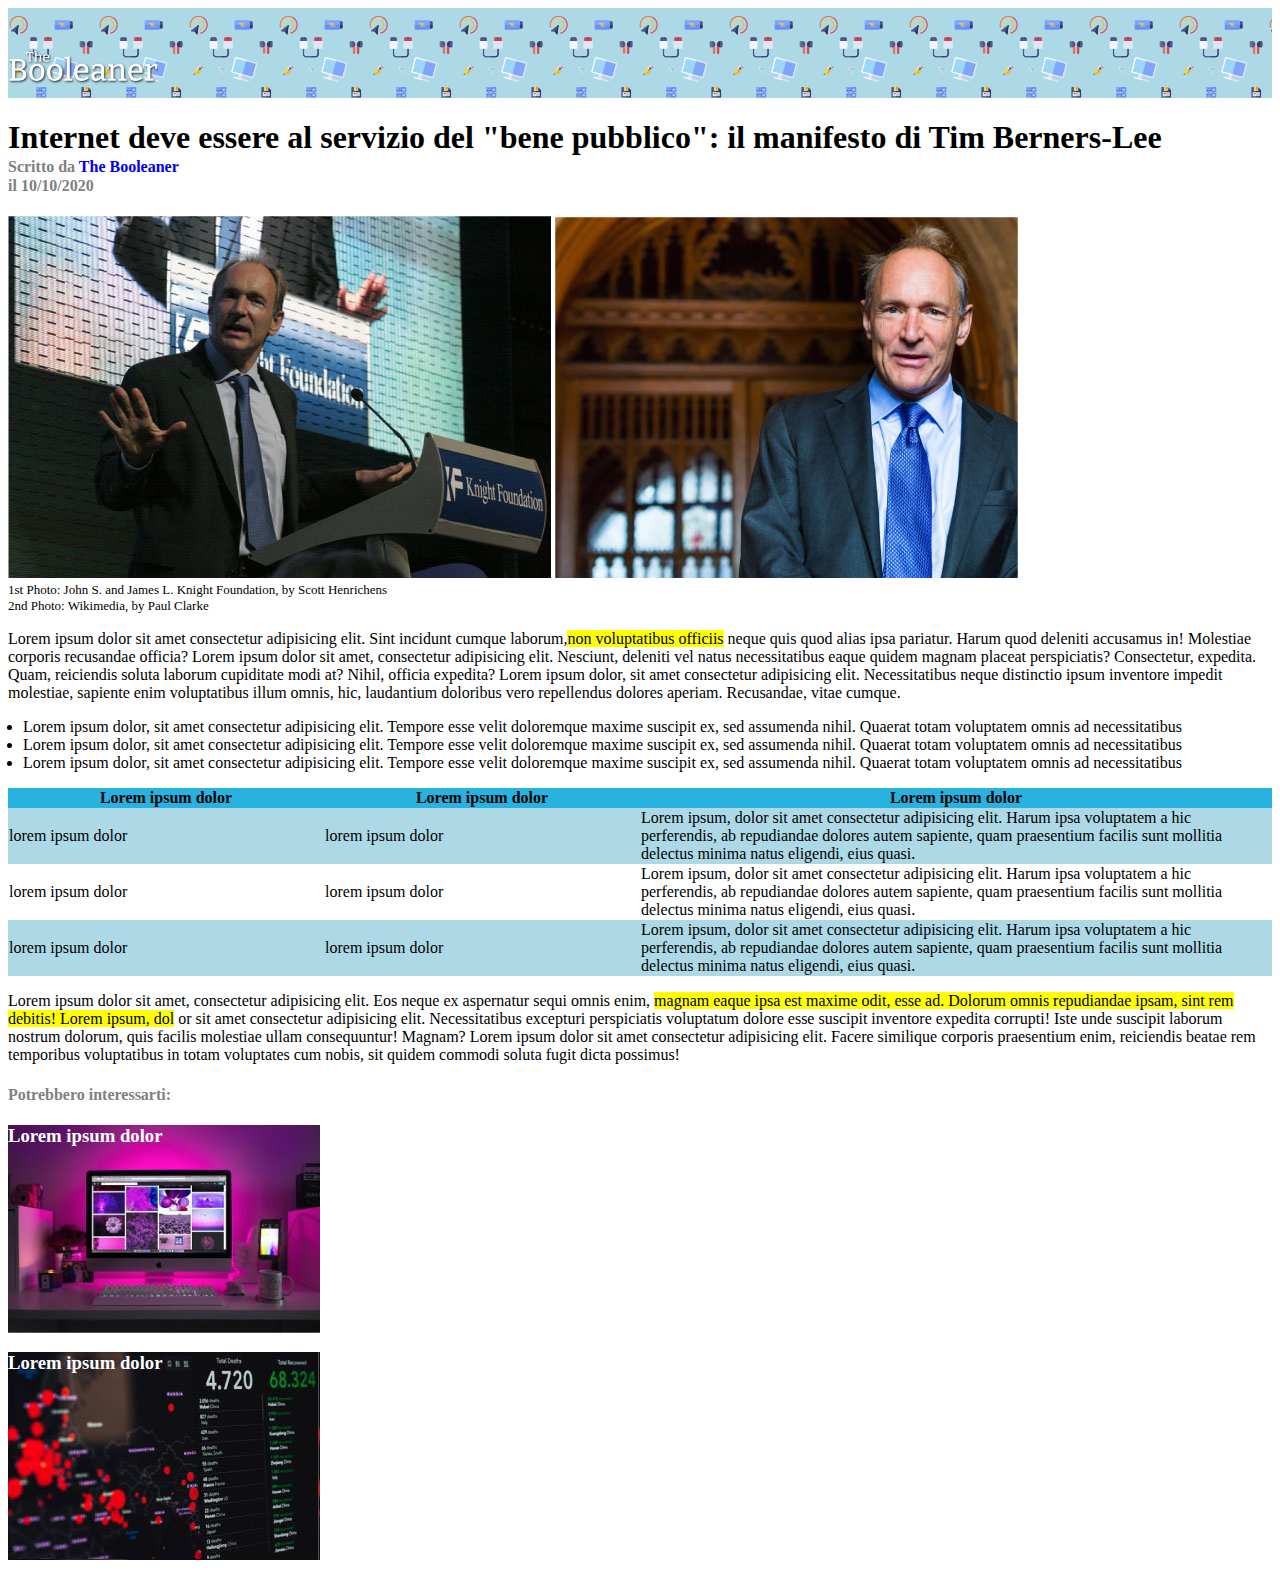
==== index.html @ 0ea29cd3 "Da rivedere" ====
<!DOCTYPE html>
<html lang="en">
<head>
    <meta charset="UTF-8">
    <meta http-equiv="X-UA-Compatible" content="IE=edge">
    <meta name="viewport" content="width=device-width, initial-scale=1.0">
    <link rel="stylesheet" href="css/style.css">
    <title>Document</title>
</head>
<body>
    <header>
        <div class="pattern">
            <img class="logo" src="img/logo.svg" alt="logo">
        </div>

        <h1>Internet deve essere al servizio del "bene pubblico": il manifesto di Tim Berners-Lee</h1>
        <h4 class="info-articolo">Scritto da <a href="www.boolean.it">The Booleaner</a></h4>
        <h4 class="info-articolo">il 10/10/2020</h4>

        <img src="img/tim-1.jpg" alt="">
        <img src="img/tim-2.jpg" alt="">
        <p class="descrizione">
            1st Photo: John S. and James L. Knight Foundation, by Scott Henrichens <br>
            2nd Photo: Wikimedia, by Paul Clarke
        </p>
    </header>    

    <main>
        <div>
            <p>Lorem ipsum dolor sit amet consectetur adipisicing elit. Sint incidunt cumque laborum,<span class="evidenziatore">non voluptatibus officiis</span>   neque quis quod alias ipsa pariatur. Harum quod deleniti accusamus in! Molestiae corporis recusandae officia? Lorem ipsum dolor sit amet, consectetur adipisicing elit. Nesciunt, deleniti vel natus necessitatibus eaque quidem magnam placeat perspiciatis? Consectetur, expedita. Quam, reiciendis soluta laborum cupiditate modi at? Nihil, officia expedita? Lorem ipsum dolor, sit amet consectetur adipisicing elit. Necessitatibus neque distinctio ipsum inventore impedit molestiae, sapiente enim voluptatibus illum omnis, hic, laudantium doloribus vero repellendus dolores aperiam. Recusandae, vitae cumque.</p>
            <ul class="list">
                <li>Lorem ipsum dolor, sit amet consectetur adipisicing elit. Tempore esse velit doloremque maxime suscipit ex, sed assumenda nihil. Quaerat totam voluptatem omnis ad necessitatibus </li>
                <li>Lorem ipsum dolor, sit amet consectetur adipisicing elit. Tempore esse velit doloremque maxime suscipit ex, sed assumenda nihil. Quaerat totam voluptatem omnis ad necessitatibus </li>
                <li>Lorem ipsum dolor, sit amet consectetur adipisicing elit. Tempore esse velit doloremque maxime suscipit ex, sed assumenda nihil. Quaerat totam voluptatem omnis ad necessitatibus </li>
            </ul>
        </div>
       
        <table>
            <thead>
                <tr>
                    <th class="colonna-25">Lorem ipsum dolor</th>
                    <th class="colonna-25">Lorem ipsum dolor</th>
                    <th class="colonna-50">Lorem ipsum dolor</th>
                </tr>
            </thead>

            <tbody>
                <tr class="color-blue">
                    <td>lorem ipsum dolor</td>
                    <td>lorem ipsum dolor</td>
                    <td>Lorem ipsum, dolor sit amet consectetur adipisicing elit. Harum ipsa voluptatem a hic perferendis, ab repudiandae dolores autem sapiente, quam praesentium facilis sunt mollitia delectus minima natus eligendi, eius quasi.</td>
                </tr>
                <tr>
                    <td>lorem ipsum dolor</td>
                    <td>lorem ipsum dolor</td>
                    <td>Lorem ipsum, dolor sit amet consectetur adipisicing elit. Harum ipsa voluptatem a hic perferendis, ab repudiandae dolores autem sapiente, quam praesentium facilis sunt mollitia delectus minima natus eligendi, eius quasi.</td>
                </tr>
                <tr class="color-blue">
                    <td>lorem ipsum dolor</td>
                    <td>lorem ipsum dolor</td>
                    <td>Lorem ipsum, dolor sit amet consectetur adipisicing elit. Harum ipsa voluptatem a hic perferendis, ab repudiandae dolores autem sapiente, quam praesentium facilis sunt mollitia delectus minima natus eligendi, eius quasi.</td>
                </tr>
            </tbody>
        </table>

        <p>Lorem ipsum dolor sit amet, consectetur adipisicing elit. Eos neque ex aspernatur sequi omnis enim, <span class="evidenziatore"> magnam eaque ipsa est maxime odit, esse ad. Dolorum omnis repudiandae ipsam, sint rem debitis! Lorem ipsum, dol</span> or sit amet consectetur adipisicing elit. Necessitatibus excepturi perspiciatis voluptatum dolore esse suscipit inventore expedita corrupti! Iste unde suscipit laborum nostrum dolorum, quis facilis molestiae ullam consequuntur! Magnam? Lorem ipsum dolor sit amet consectetur adipisicing elit. Facere similique corporis praesentium enim, reiciendis beatae rem temporibus voluptatibus in totam voluptates cum nobis, sit quidem commodi soluta fugit dicta possimus!</p>
        
    </main>

    <footer>
        <h4 class="note">Potrebbero interessarti:</h4>
        <h3 class="monitor">Lorem ipsum dolor</h3>
        <h3 class="graph">Lorem ipsum dolor</h3>
        
       
       


    </footer>
        



    
</body>
</html>
---- css/style.css ----
.pattern{
    background-image: url(../img/pattern.png);
    background-repeat: repeat;
    background-size: contain;
    height: 90px;
    background-color: lightblue;
    position: relative;
}

.logo {
    width: 150px;
    position: absolute;
    bottom: 10px;
}

.info-articolo{
    margin-top: -20px;
}
a{
    text-decoration: none;
}
.descrizione{
    font-size: 13px;
    margin-top: 0px;
}

table{
    border-collapse: collapse;
}
.evidenziatore{
    background-color: yellow;
}
.list{
    position: relative;
    left: -25px;
}

.colonna-25{
    background-color: rgb(40, 178, 224);
    width: 25%;
}

.colonna-50{
    background-color: rgb(40, 178, 224);
}

.color-blue{
    background-color: lightblue;
}

h4{
    color: grey;
}
.monitor{
    background-image: url("../img/monitor.jpg");
    width: 312px;
    height: 208px;
    color: white;
    
}

.graph{
    background-image: url("../img/graph.jpg");
    width: 312px;
    height: 208px;
    color: white;
}
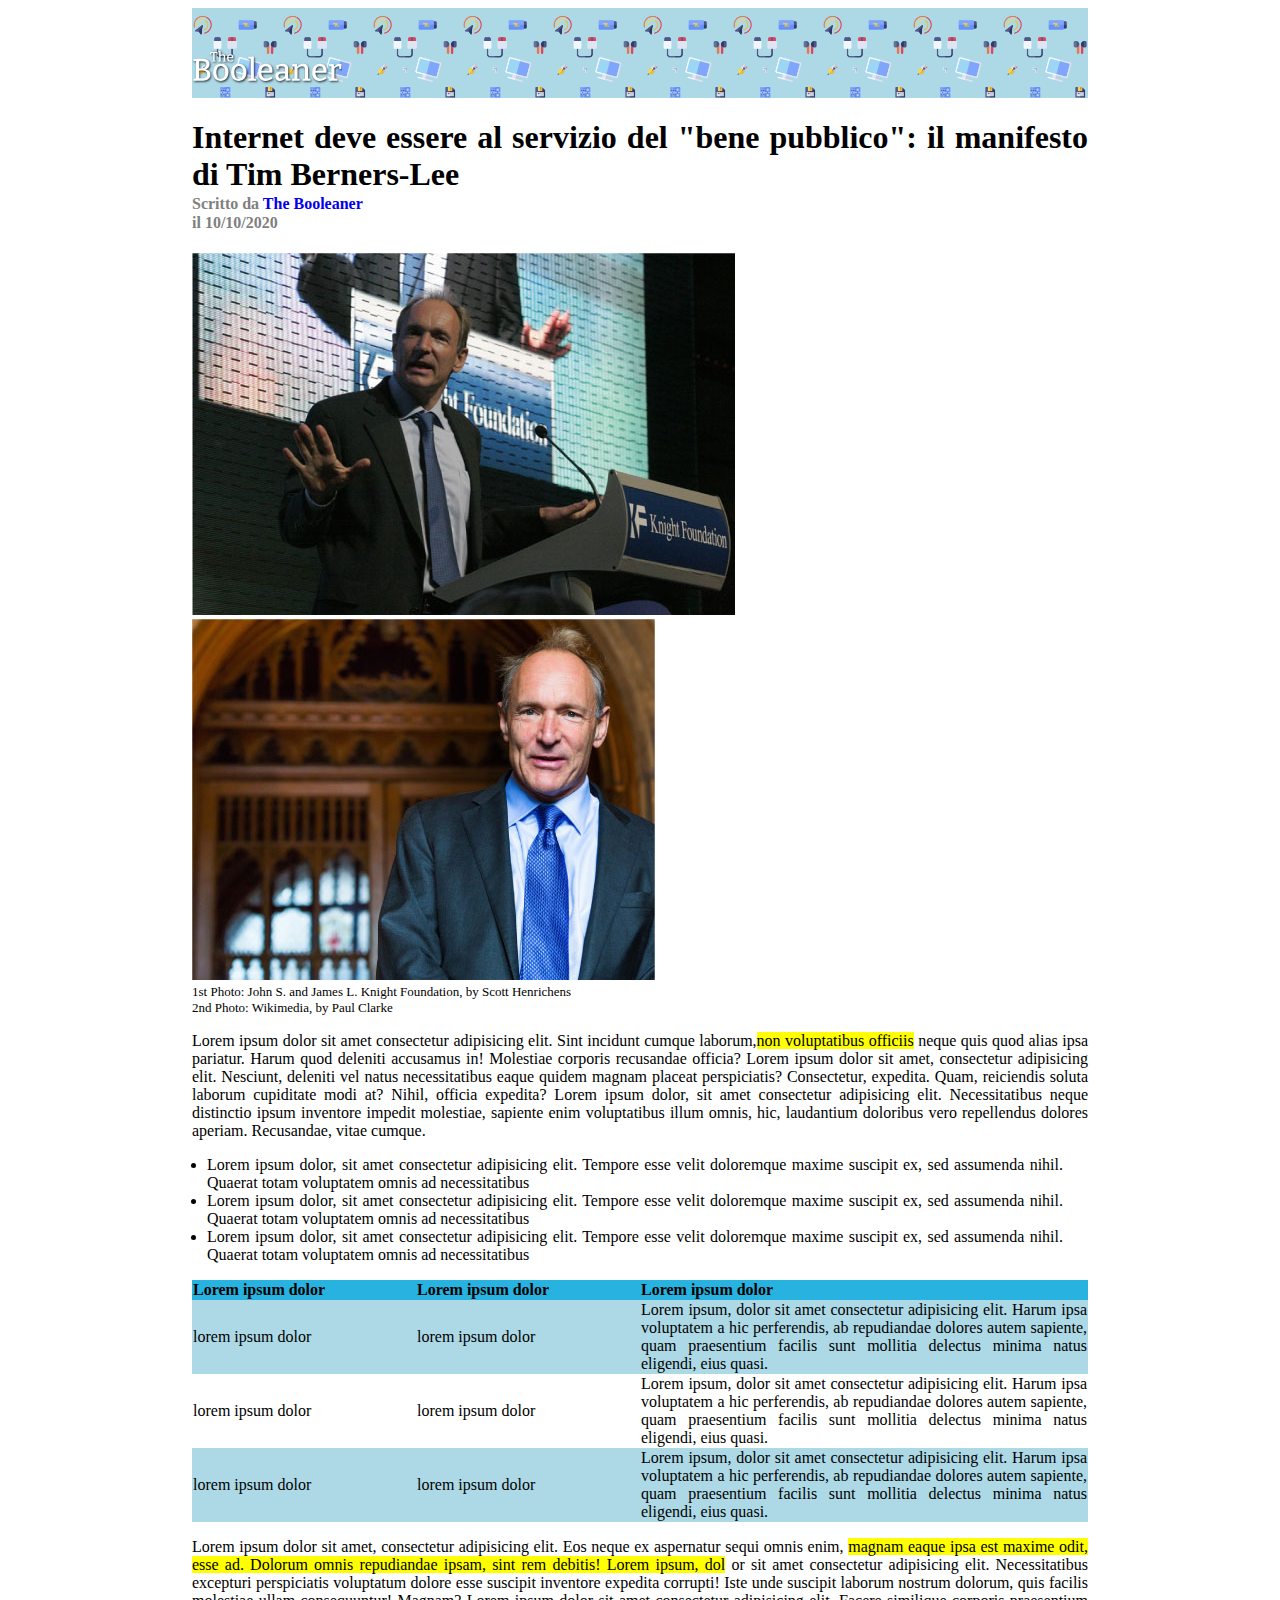
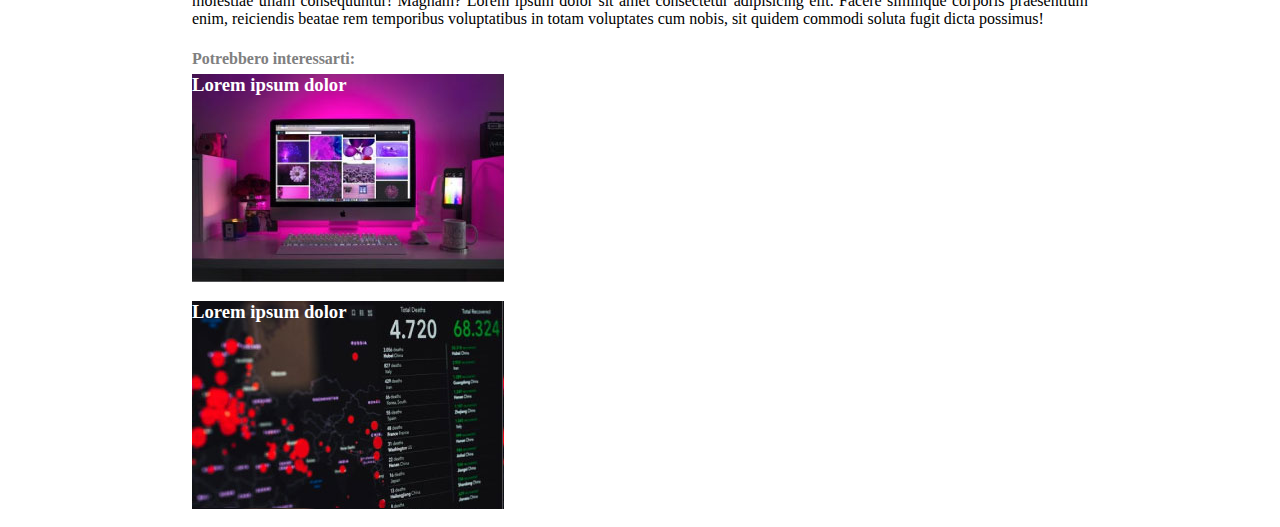
==== commit a1d4ef1d: "Rivisto" ====
--- a/index.html
+++ b/index.html
@@ -5,7 +5,7 @@
     <meta http-equiv="X-UA-Compatible" content="IE=edge">
     <meta name="viewport" content="width=device-width, initial-scale=1.0">
     <link rel="stylesheet" href="css/style.css">
-    <title>Document</title>
+    <title>The Booleaner</title>
 </head>
 <body>
     <header>
@@ -14,7 +14,7 @@
         </div>
 
         <h1>Internet deve essere al servizio del "bene pubblico": il manifesto di Tim Berners-Lee</h1>
-        <h4 class="info-articolo">Scritto da <a href="www.boolean.it">The Booleaner</a></h4>
+        <h4 class="info-articolo">Scritto da <a href="https://boolean.careers/">The Booleaner</a></h4>
         <h4 class="info-articolo">il 10/10/2020</h4>
 
         <img src="img/tim-1.jpg" alt="">
--- a/css/style.css
+++ b/css/style.css
@@ -1,3 +1,10 @@
+body{
+    width: 70%;
+    margin-left: auto;
+    margin-right: auto;   
+    text-align: justify;
+}
+
 .pattern{
     background-image: url(../img/pattern.png);
     background-repeat: repeat;
@@ -16,23 +23,27 @@
 .info-articolo{
     margin-top: -20px;
 }
+
 a{
     text-decoration: none;
 }
+
 .descrizione{
     font-size: 13px;
     margin-top: 0px;
 }
 
-table{
-    border-collapse: collapse;
-}
 .evidenziatore{
     background-color: yellow;
 }
+
 .list{
     position: relative;
     left: -25px;
+}
+
+table{
+    border-collapse: collapse;
 }
 
 .colonna-25{
@@ -48,14 +59,17 @@
     background-color: lightblue;
 }
 
+
 h4{
     color: grey;
 }
+
 .monitor{
     background-image: url("../img/monitor.jpg");
     width: 312px;
     height: 208px;
     color: white;
+    margin-top: -15px;
     
 }
 
@@ -64,4 +78,5 @@
     width: 312px;
     height: 208px;
     color: white;
+    
 }
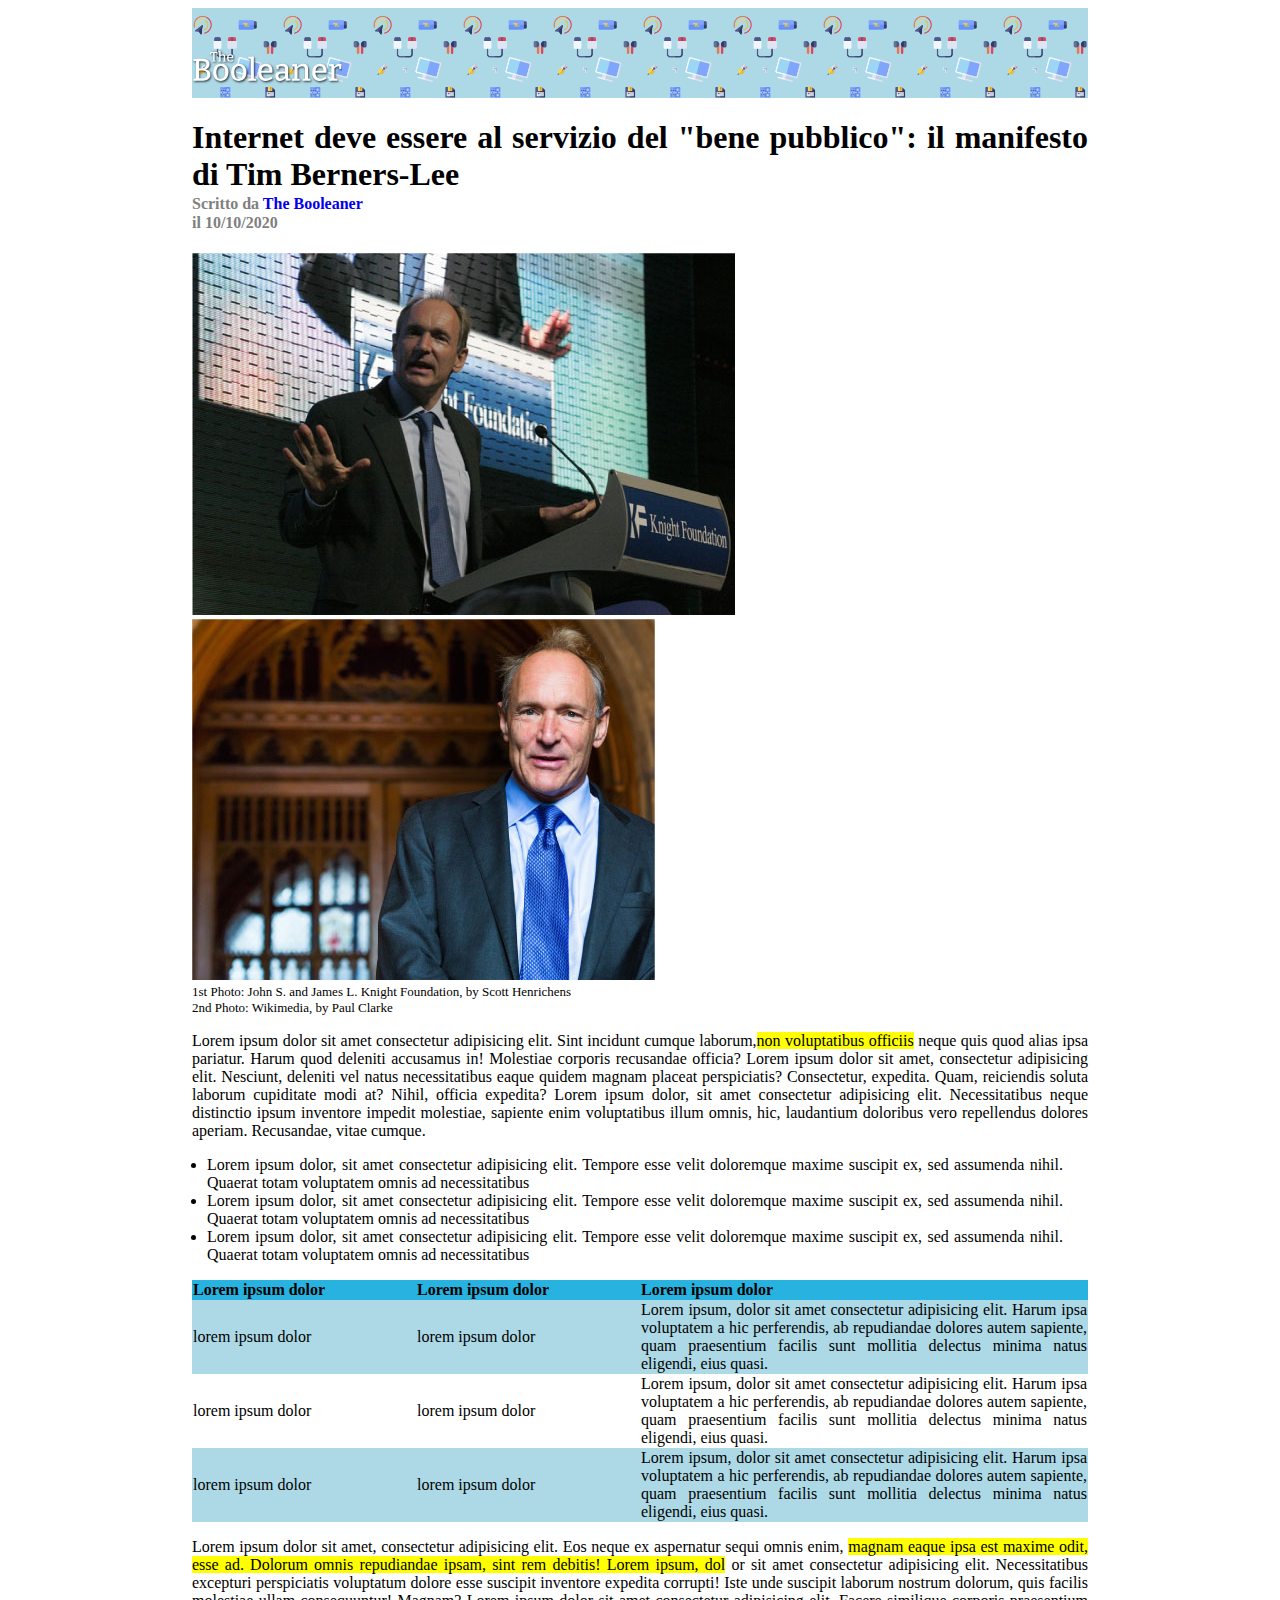
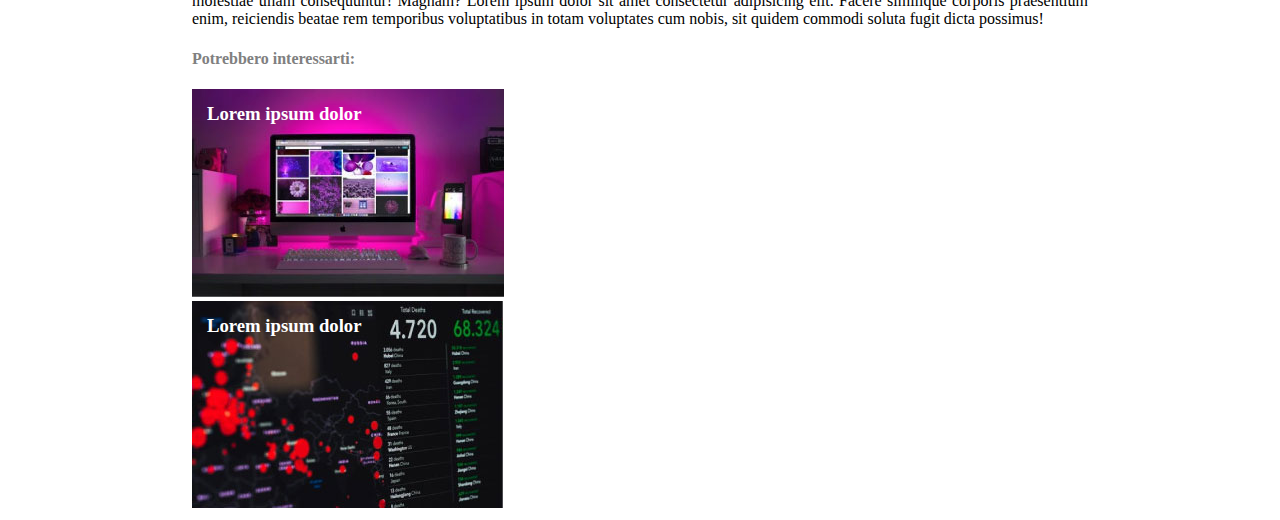
==== commit 91ac8c70: "Correzione footer" ====
--- a/index.html
+++ b/index.html
@@ -9,6 +9,7 @@
 </head>
 <body>
     <header>
+
         <div class="pattern">
             <img class="logo" src="img/logo.svg" alt="logo">
         </div>
@@ -19,23 +20,30 @@
 
         <img src="img/tim-1.jpg" alt="">
         <img src="img/tim-2.jpg" alt="">
+
         <p class="descrizione">
             1st Photo: John S. and James L. Knight Foundation, by Scott Henrichens <br>
             2nd Photo: Wikimedia, by Paul Clarke
         </p>
+
     </header>    
 
     <main>
+
         <div>
+
             <p>Lorem ipsum dolor sit amet consectetur adipisicing elit. Sint incidunt cumque laborum,<span class="evidenziatore">non voluptatibus officiis</span>   neque quis quod alias ipsa pariatur. Harum quod deleniti accusamus in! Molestiae corporis recusandae officia? Lorem ipsum dolor sit amet, consectetur adipisicing elit. Nesciunt, deleniti vel natus necessitatibus eaque quidem magnam placeat perspiciatis? Consectetur, expedita. Quam, reiciendis soluta laborum cupiditate modi at? Nihil, officia expedita? Lorem ipsum dolor, sit amet consectetur adipisicing elit. Necessitatibus neque distinctio ipsum inventore impedit molestiae, sapiente enim voluptatibus illum omnis, hic, laudantium doloribus vero repellendus dolores aperiam. Recusandae, vitae cumque.</p>
+
             <ul class="list">
                 <li>Lorem ipsum dolor, sit amet consectetur adipisicing elit. Tempore esse velit doloremque maxime suscipit ex, sed assumenda nihil. Quaerat totam voluptatem omnis ad necessitatibus </li>
                 <li>Lorem ipsum dolor, sit amet consectetur adipisicing elit. Tempore esse velit doloremque maxime suscipit ex, sed assumenda nihil. Quaerat totam voluptatem omnis ad necessitatibus </li>
                 <li>Lorem ipsum dolor, sit amet consectetur adipisicing elit. Tempore esse velit doloremque maxime suscipit ex, sed assumenda nihil. Quaerat totam voluptatem omnis ad necessitatibus </li>
             </ul>
+
         </div>
        
         <table>
+
             <thead>
                 <tr>
                     <th class="colonna-25">Lorem ipsum dolor</th>
@@ -68,19 +76,21 @@
     </main>
 
     <footer>
+
         <h4 class="note">Potrebbero interessarti:</h4>
-        <h3 class="monitor">Lorem ipsum dolor</h3>
-        <h3 class="graph">Lorem ipsum dolor</h3>
+
+        <div class="monitor">
+            <img src="img/monitor.jpg" alt="monitor">
+            <h3 class="didascalia">Lorem ipsum dolor</h3>
+        </div>
         
-       
+        <div class="graph">
+            <img src="img/graph.jpg" alt="graph">
+            <h3 class="didascalia">Lorem ipsum dolor</h3>
+        </div>
        
 
+    </footer>
 
-    </footer>
-        
-
-
-
-    
 </body>
 </html>--- a/css/style.css
+++ b/css/style.css
@@ -64,19 +64,32 @@
     color: grey;
 }
 
-.monitor{
+/* .monitor{
     background-image: url("../img/monitor.jpg");
     width: 312px;
     height: 208px;
     color: white;
     margin-top: -15px;
     
+} */
+.monitor{
+    position: relative;
+}
+.didascalia{
+    position: absolute;
+    top: -5px;
+    left: 15px;
+    color: white;
 }
 
-.graph{
+/* .graph{
     background-image: url("../img/graph.jpg");
     width: 312px;
     height: 208px;
     color: white;
     
+} */
+
+.graph{
+    position: relative;
 }
